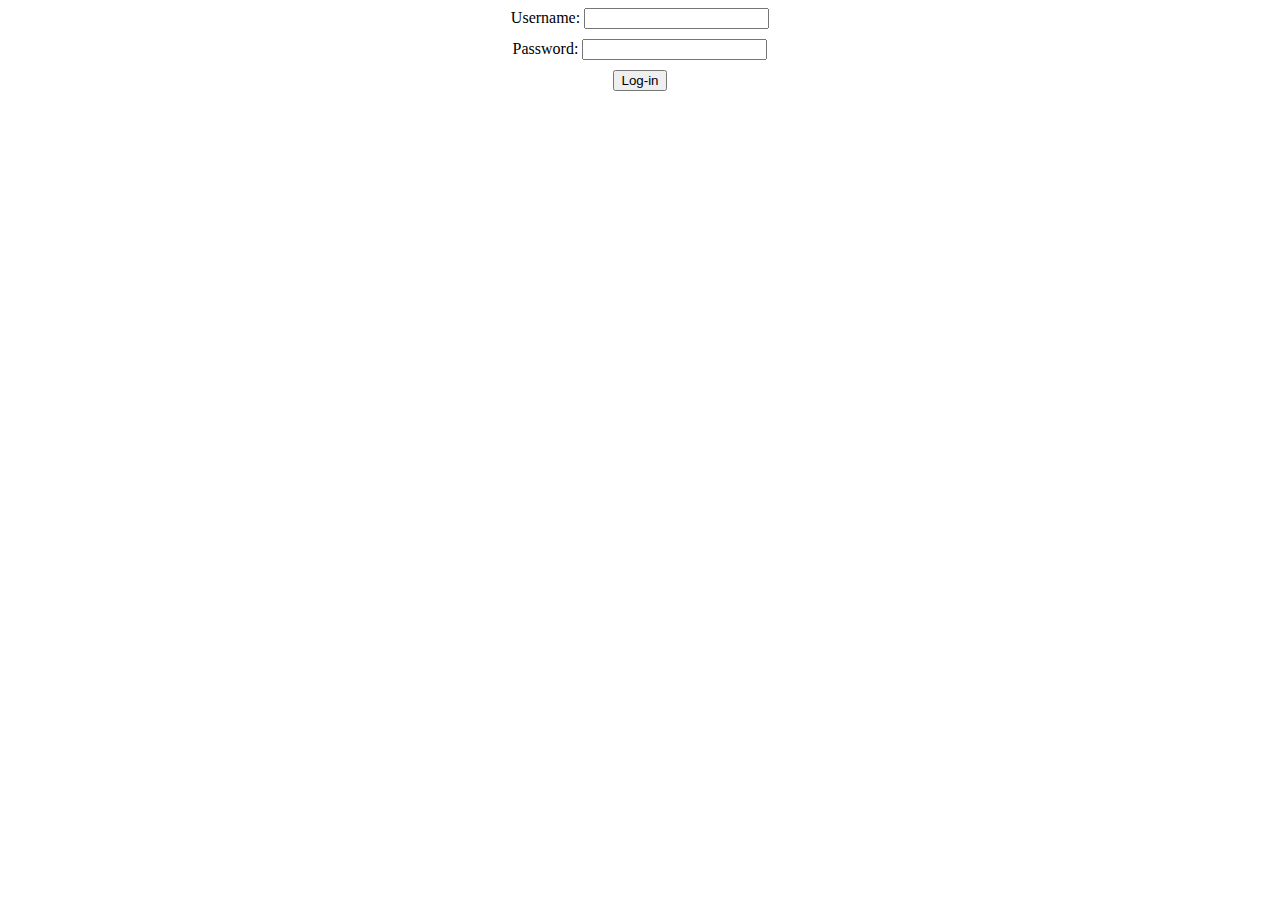
==== index.html @ c897d275 "creation of clinic care system" ====
<!DOCTYPE html>
<html lang="en">
<head>
    <meta charset="UTF-8">
    <meta name="viewport" content="width=device-width, initial-scale=1.0">
    <title>Log-In</title>
    <link href="https://cdn.jsdelivr.net/npm/bootstrap@5.3.0/dist/css/bootstrap.min.css" rel="stylesheet" integrity="sha384-9ndCyUaIbzAi2FUVXJi0CjmCapSmO7SnpJef0486qhLnuZ2cdeRhO02iuK6FUUVM" crossorigin="anonymous">

</head>
<body>
    <div class="container">
        <div class="login-form w-100 p-5" style="text-align: center;" >
            <div>
                <label>Username: </label>
                <input type="text" name="username" id="username" style="margin-bottom: 10px; align-items: center;">
            </div>
            <div>
                <label>Password: </label>
                <input type="password" name="password" id="password" style="margin-bottom: 10px; align-items: center;">
            </div>
            <div>
                <a href="patient.html"><button class="btn btn-primary">Log-in</button></a>
            </div>

        </div>
    </div>


    

    <script src="https://cdn.jsdelivr.net/npm/bootstrap@5.3.0/dist/js/bootstrap.bundle.min.js" integrity="sha384-geWF76RCwLtnZ8qwWowPQNguL3RmwHVBC9FhGdlKrxdiJJigb/j/68SIy3Te4Bkz" crossorigin="anonymous"></script>    
</body>
</html>
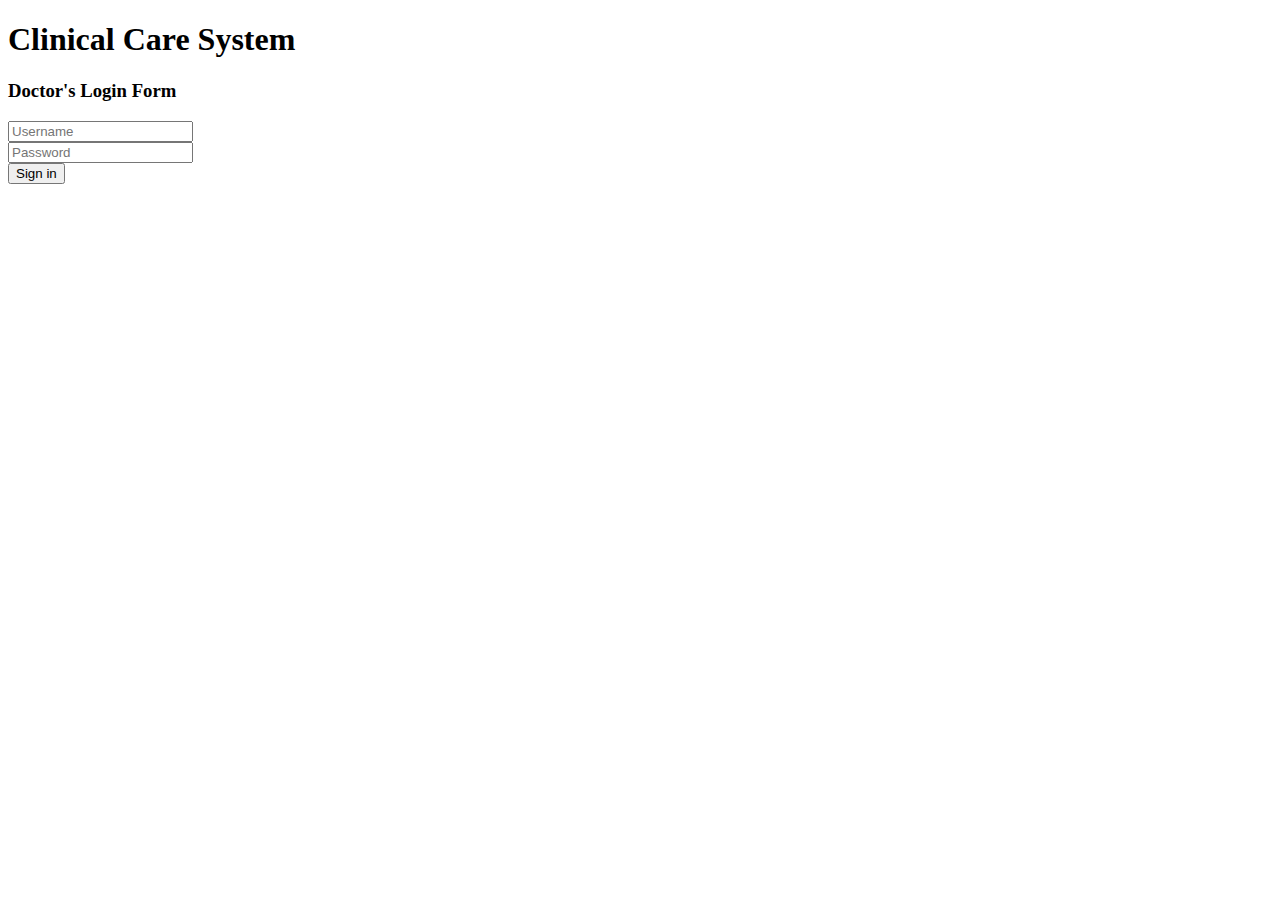
==== commit 75d4cc9b: "Design the login form and patients list" ====
--- a/index.html
+++ b/index.html
@@ -9,19 +9,20 @@
 </head>
 <body>
     <div class="container">
-        <div class="login-form w-100 p-5" style="text-align: center;" >
-            <div>
-                <label>Username: </label>
-                <input type="text" name="username" id="username" style="margin-bottom: 10px; align-items: center;">
+        <h1 class="text-center mb-5 p-5">Clinical Care System</h1>   
+        <div class="row">
+            <div class="col-sm-12 bg-light p-5 text-center">
+                <form action="patient.html">
+                    <h3 class="text-white bg-primary text-center">Doctor's Login Form</h3>
+                    <div class="input-group mb-3">
+                        <input type="text" class="form-control" placeholder="Username">
+                    </div>
+                    <div class="input-group mb-3">
+                        <input type="password" class="form-control" placeholder="Password">
+                    </div>
+                    <a href="patient.html"><button type="button" class="btn btn-primary">Sign in</button></a>
+                </form>
             </div>
-            <div>
-                <label>Password: </label>
-                <input type="password" name="password" id="password" style="margin-bottom: 10px; align-items: center;">
-            </div>
-            <div>
-                <a href="patient.html"><button class="btn btn-primary">Log-in</button></a>
-            </div>
-
         </div>
     </div>
 
